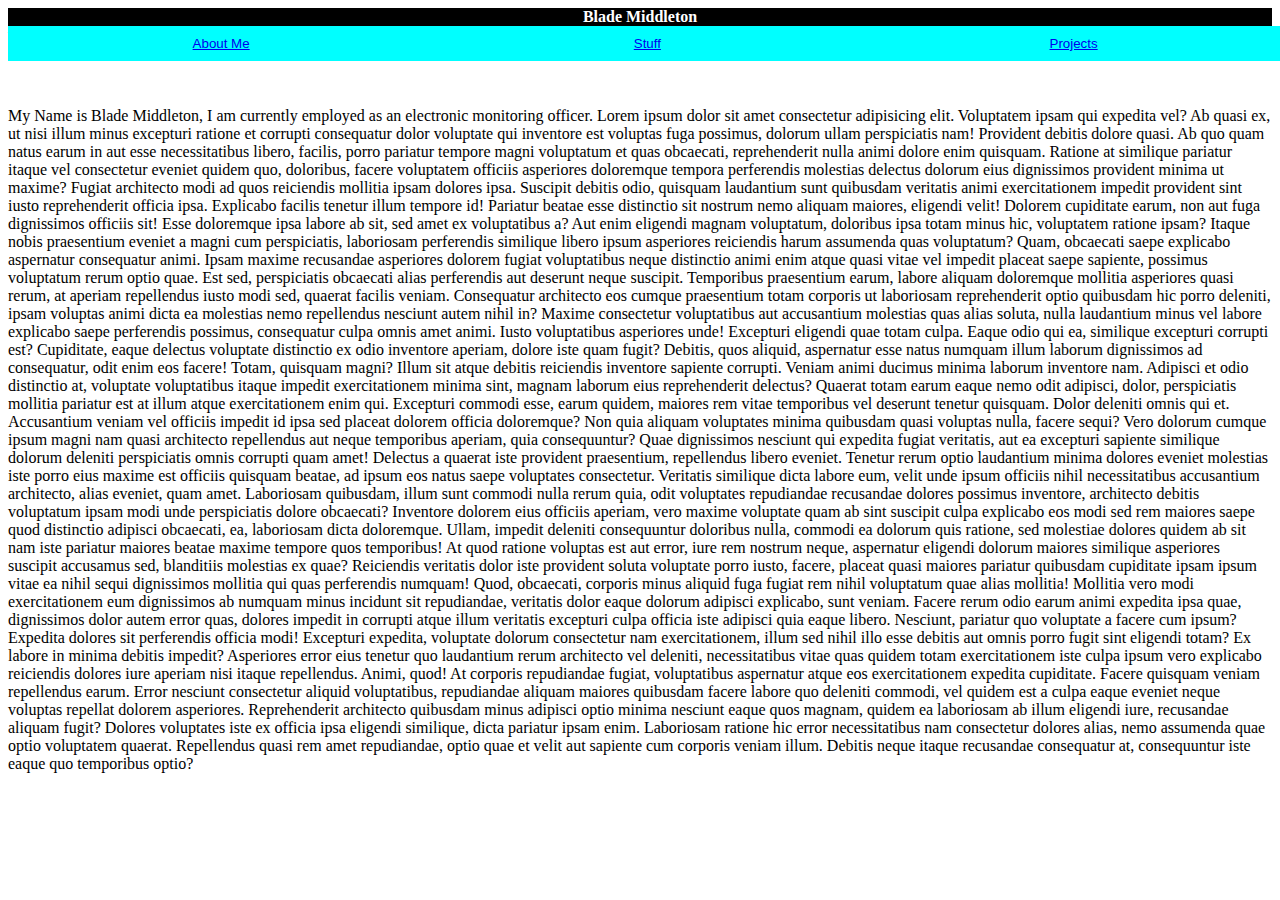
==== index2.html @ 07a8fa97 "updated everything" ====
<html>
    <Title>stuff

    </Title>
    <header><Strong>Blade Middleton</Strong>
        <link rel="stylesheet" href="style.css">

    </header>
<!-- Button for Home Page -->
<div id="btn1">
    <button><a href="index.html">About Me</a></button>
</div>
<!-- Button for Page 2 -->
<div id="btn2">
    <button><a href="index2.html">Stuff</a></button>
</div>
<!-- Button for Page 3 -->
<div id="btn3">
    <button><a href="index3.html">Projects</a></button>
</div>ture -->
<br>
<!-- Article about Me -->
<article>My Name is Blade Middleton, I am currently employed as an electronic monitoring officer. 
    Lorem ipsum dolor sit amet consectetur adipisicing elit. Voluptatem ipsam qui expedita vel? Ab quasi ex, ut nisi illum minus excepturi ratione et corrupti consequatur dolor voluptate qui inventore est voluptas fuga possimus, dolorum ullam perspiciatis nam! Provident debitis dolore quasi. Ab quo quam natus earum in aut esse necessitatibus libero, facilis, porro pariatur tempore magni voluptatum et quas obcaecati, reprehenderit nulla animi dolore enim quisquam. Ratione at similique pariatur itaque vel consectetur eveniet quidem quo, doloribus, facere voluptatem officiis asperiores doloremque tempora perferendis molestias delectus dolorum eius dignissimos provident minima ut maxime? Fugiat architecto modi ad quos reiciendis mollitia ipsam dolores ipsa. Suscipit debitis odio, quisquam laudantium sunt quibusdam veritatis animi exercitationem impedit provident sint iusto reprehenderit officia ipsa. Explicabo facilis tenetur illum tempore id! Pariatur beatae esse distinctio sit nostrum nemo aliquam maiores, eligendi velit! Dolorem cupiditate earum, non aut fuga dignissimos officiis sit! Esse doloremque ipsa labore ab sit, sed amet ex voluptatibus a? Aut enim eligendi magnam voluptatum, doloribus ipsa totam minus hic, voluptatem ratione ipsam? Itaque nobis praesentium eveniet a magni cum perspiciatis, laboriosam perferendis similique libero ipsum asperiores reiciendis harum assumenda quas voluptatum? Quam, obcaecati saepe explicabo aspernatur consequatur animi. Ipsam maxime recusandae asperiores dolorem fugiat voluptatibus neque distinctio animi enim atque quasi vitae vel impedit placeat saepe sapiente, possimus voluptatum rerum optio quae. Est sed, perspiciatis obcaecati alias perferendis aut deserunt neque suscipit. Temporibus praesentium earum, labore aliquam doloremque mollitia asperiores quasi rerum, at aperiam repellendus iusto modi sed, quaerat facilis veniam. Consequatur architecto eos cumque praesentium totam corporis ut laboriosam reprehenderit optio quibusdam hic porro deleniti, ipsam voluptas animi dicta ea molestias nemo repellendus nesciunt autem nihil in? Maxime consectetur voluptatibus aut accusantium molestias quas alias soluta, nulla laudantium minus vel labore explicabo saepe perferendis possimus, consequatur culpa omnis amet animi. Iusto voluptatibus asperiores unde! Excepturi eligendi quae totam culpa. Eaque odio qui ea, similique excepturi corrupti est? Cupiditate, eaque delectus voluptate distinctio ex odio inventore aperiam, dolore iste quam fugit? Debitis, quos aliquid, aspernatur esse natus numquam illum laborum dignissimos ad consequatur, odit enim eos facere! Totam, quisquam magni? Illum sit atque debitis reiciendis inventore sapiente corrupti. Veniam animi ducimus minima laborum inventore nam. Adipisci et odio distinctio at, voluptate voluptatibus itaque impedit exercitationem minima sint, magnam laborum eius reprehenderit delectus? Quaerat totam earum eaque nemo odit adipisci, dolor, perspiciatis mollitia pariatur est at illum atque exercitationem enim qui. Excepturi commodi esse, earum quidem, maiores rem vitae temporibus vel deserunt tenetur quisquam. Dolor deleniti omnis qui et. Accusantium veniam vel officiis impedit id ipsa sed placeat dolorem officia doloremque? Non quia aliquam voluptates minima quibusdam quasi voluptas nulla, facere sequi? Vero dolorum cumque ipsum magni nam quasi architecto repellendus aut neque temporibus aperiam, quia consequuntur? Quae dignissimos nesciunt qui expedita fugiat veritatis, aut ea excepturi sapiente similique dolorum deleniti perspiciatis omnis corrupti quam amet! Delectus a quaerat iste provident praesentium, repellendus libero eveniet. Tenetur rerum optio laudantium minima dolores eveniet molestias iste porro eius maxime est officiis quisquam beatae, ad ipsum eos natus saepe voluptates consectetur. Veritatis similique dicta labore eum, velit unde ipsum officiis nihil necessitatibus accusantium architecto, alias eveniet, quam amet. Laboriosam quibusdam, illum sunt commodi nulla rerum quia, odit voluptates repudiandae recusandae dolores possimus inventore, architecto debitis voluptatum ipsam modi unde perspiciatis dolore obcaecati? Inventore dolorem eius officiis aperiam, vero maxime voluptate quam ab sint suscipit culpa explicabo eos modi sed rem maiores saepe quod distinctio adipisci obcaecati, ea, laboriosam dicta doloremque. Ullam, impedit deleniti consequuntur doloribus nulla, commodi ea dolorum quis ratione, sed molestiae dolores quidem ab sit nam iste pariatur maiores beatae maxime tempore quos temporibus! At quod ratione voluptas est aut error, iure rem nostrum neque, aspernatur eligendi dolorum maiores similique asperiores suscipit accusamus sed, blanditiis molestias ex quae? Reiciendis veritatis dolor iste provident soluta voluptate porro iusto, facere, placeat quasi maiores pariatur quibusdam cupiditate ipsam ipsum vitae ea nihil sequi dignissimos mollitia qui quas perferendis numquam! Quod, obcaecati, corporis minus aliquid fuga fugiat rem nihil voluptatum quae alias mollitia! Mollitia vero modi exercitationem eum dignissimos ab numquam minus incidunt sit repudiandae, veritatis dolor eaque dolorum adipisci explicabo, sunt veniam. Facere rerum odio earum animi expedita ipsa quae, dignissimos dolor autem error quas, dolores impedit in corrupti atque illum veritatis excepturi culpa officia iste adipisci quia eaque libero. Nesciunt, pariatur quo voluptate a facere cum ipsum? Expedita dolores sit perferendis officia modi! Excepturi expedita, voluptate dolorum consectetur nam exercitationem, illum sed nihil illo esse debitis aut omnis porro fugit sint eligendi totam? Ex labore in minima debitis impedit? Asperiores error eius tenetur quo laudantium rerum architecto vel deleniti, necessitatibus vitae quas quidem totam exercitationem iste culpa ipsum vero explicabo reiciendis dolores iure aperiam nisi itaque repellendus. Animi, quod! At corporis repudiandae fugiat, voluptatibus aspernatur atque eos exercitationem expedita cupiditate. Facere quisquam veniam repellendus earum. Error nesciunt consectetur aliquid voluptatibus, repudiandae aliquam maiores quibusdam facere labore quo deleniti commodi, vel quidem est a culpa eaque eveniet neque voluptas repellat dolorem asperiores. Reprehenderit architecto quibusdam minus adipisci optio minima nesciunt eaque quos magnam, quidem ea laboriosam ab illum eligendi iure, recusandae aliquam fugit? Dolores voluptates iste ex officia ipsa eligendi similique, dicta pariatur ipsam enim. Laboriosam ratione hic error necessitatibus nam consectetur dolores alias, nemo assumenda quae optio voluptatem quaerat. Repellendus quasi rem amet repudiandae, optio quae et velit aut sapiente cum corporis veniam illum. Debitis neque itaque recusandae consequatur at, consequuntur iste eaque quo temporibus optio?
</article>
</html>
---- style.css ----
header{
        text-align: center;
        background-color: black;
        Color: White;
    }
    #btn1 button{
        position: Fixed;
        background-color: aqua;
        border: 1px aqua;
        color:black;
        padding: 10px 24px;
        float: left;
        Width: 33.3%;
    }

    #bt1:after{
        Clear: both;
        display: Table;   
    }
   
    #btn1 button:hover {
        background-color: teal;
    }
    #btn1 button:Active {
        background-color: white;
    }


    #btn2 button{
        position: Fixed;
        margin-left:33.3%; 
        background-color: aqua;
        border: 1px aqua;
        color:black;
        padding: 10px 24px;
        float: left;
        Width: 33.3%;
    }

    #bt2.after{
        Clear: both;
        display: Table;   
    }
    #btn2 button:hover {
        background-color: teal;
    }
    #btn3 button{
        position: Fixed;
        margin-left:66.6%; 
        background-color: aqua;
        border: 1px aqua;
        color:black;
        padding: 10px 24px;
        float: Left;
        Width: 33.3%;
    }

    #bt3:after{
        Clear: both;
        display: Table;   
    }
    #btn3 button:hover {
        background-color: teal;
    }

    Article{
        margin-top: 5%;
        
    }
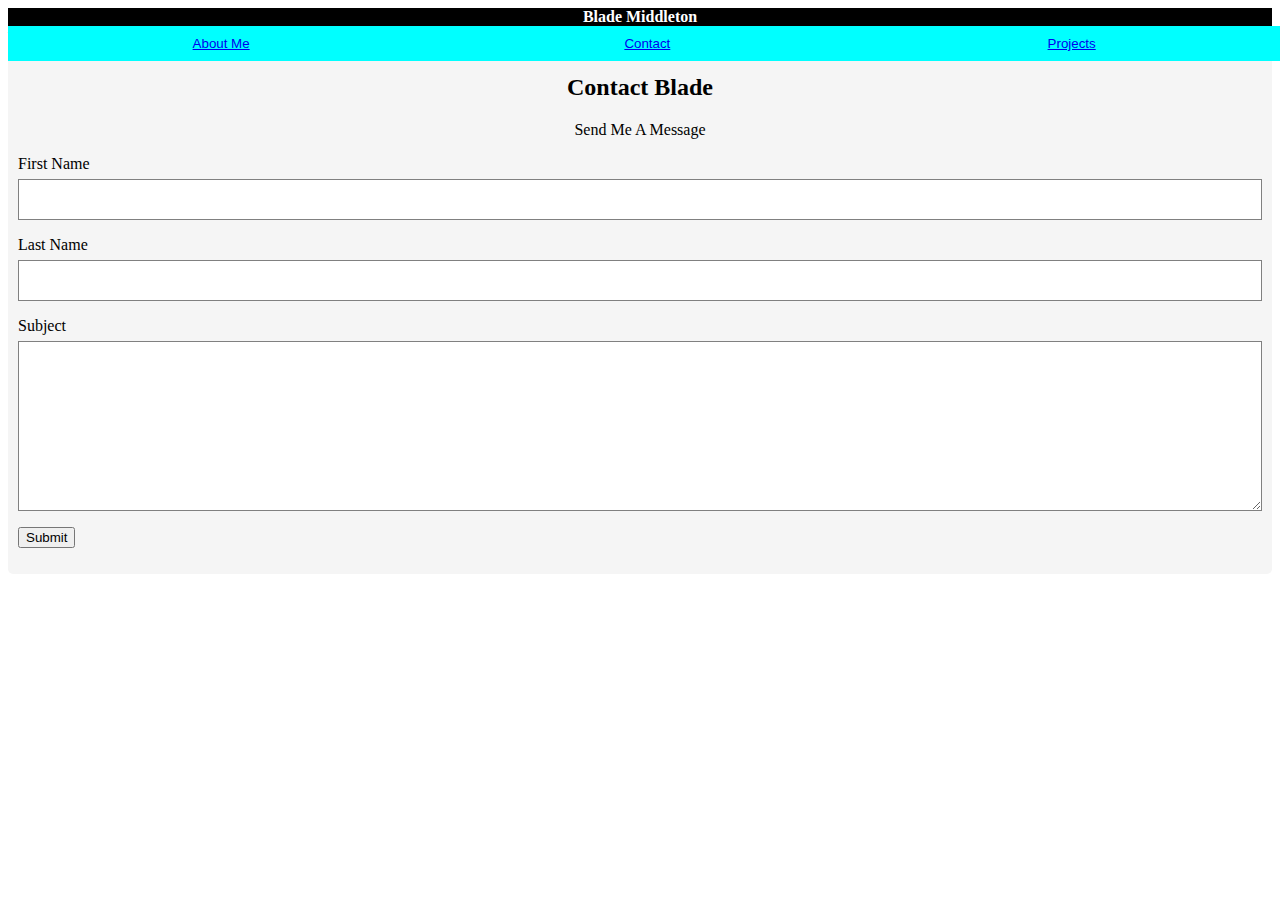
==== commit 43bfb181: "hw 1 final updates" ====
--- a/index2.html
+++ b/index2.html
@@ -1,5 +1,5 @@
 <html>
-    <Title>stuff
+    <Title>Contact
 
     </Title>
     <header><Strong>Blade Middleton</Strong>
@@ -12,15 +12,31 @@
 </div>
 <!-- Button for Page 2 -->
 <div id="btn2">
-    <button><a href="index2.html">Stuff</a></button>
+    <button><a href="index2.html">Contact</a></button>
 </div>
 <!-- Button for Page 3 -->
 <div id="btn3">
     <button><a href="index3.html">Projects</a></button>
 </div>ture -->
 <br>
-<!-- Article about Me -->
-<article>My Name is Blade Middleton, I am currently employed as an electronic monitoring officer. 
-    Lorem ipsum dolor sit amet consectetur adipisicing elit. Voluptatem ipsam qui expedita vel? Ab quasi ex, ut nisi illum minus excepturi ratione et corrupti consequatur dolor voluptate qui inventore est voluptas fuga possimus, dolorum ullam perspiciatis nam! Provident debitis dolore quasi. Ab quo quam natus earum in aut esse necessitatibus libero, facilis, porro pariatur tempore magni voluptatum et quas obcaecati, reprehenderit nulla animi dolore enim quisquam. Ratione at similique pariatur itaque vel consectetur eveniet quidem quo, doloribus, facere voluptatem officiis asperiores doloremque tempora perferendis molestias delectus dolorum eius dignissimos provident minima ut maxime? Fugiat architecto modi ad quos reiciendis mollitia ipsam dolores ipsa. Suscipit debitis odio, quisquam laudantium sunt quibusdam veritatis animi exercitationem impedit provident sint iusto reprehenderit officia ipsa. Explicabo facilis tenetur illum tempore id! Pariatur beatae esse distinctio sit nostrum nemo aliquam maiores, eligendi velit! Dolorem cupiditate earum, non aut fuga dignissimos officiis sit! Esse doloremque ipsa labore ab sit, sed amet ex voluptatibus a? Aut enim eligendi magnam voluptatum, doloribus ipsa totam minus hic, voluptatem ratione ipsam? Itaque nobis praesentium eveniet a magni cum perspiciatis, laboriosam perferendis similique libero ipsum asperiores reiciendis harum assumenda quas voluptatum? Quam, obcaecati saepe explicabo aspernatur consequatur animi. Ipsam maxime recusandae asperiores dolorem fugiat voluptatibus neque distinctio animi enim atque quasi vitae vel impedit placeat saepe sapiente, possimus voluptatum rerum optio quae. Est sed, perspiciatis obcaecati alias perferendis aut deserunt neque suscipit. Temporibus praesentium earum, labore aliquam doloremque mollitia asperiores quasi rerum, at aperiam repellendus iusto modi sed, quaerat facilis veniam. Consequatur architecto eos cumque praesentium totam corporis ut laboriosam reprehenderit optio quibusdam hic porro deleniti, ipsam voluptas animi dicta ea molestias nemo repellendus nesciunt autem nihil in? Maxime consectetur voluptatibus aut accusantium molestias quas alias soluta, nulla laudantium minus vel labore explicabo saepe perferendis possimus, consequatur culpa omnis amet animi. Iusto voluptatibus asperiores unde! Excepturi eligendi quae totam culpa. Eaque odio qui ea, similique excepturi corrupti est? Cupiditate, eaque delectus voluptate distinctio ex odio inventore aperiam, dolore iste quam fugit? Debitis, quos aliquid, aspernatur esse natus numquam illum laborum dignissimos ad consequatur, odit enim eos facere! Totam, quisquam magni? Illum sit atque debitis reiciendis inventore sapiente corrupti. Veniam animi ducimus minima laborum inventore nam. Adipisci et odio distinctio at, voluptate voluptatibus itaque impedit exercitationem minima sint, magnam laborum eius reprehenderit delectus? Quaerat totam earum eaque nemo odit adipisci, dolor, perspiciatis mollitia pariatur est at illum atque exercitationem enim qui. Excepturi commodi esse, earum quidem, maiores rem vitae temporibus vel deserunt tenetur quisquam. Dolor deleniti omnis qui et. Accusantium veniam vel officiis impedit id ipsa sed placeat dolorem officia doloremque? Non quia aliquam voluptates minima quibusdam quasi voluptas nulla, facere sequi? Vero dolorum cumque ipsum magni nam quasi architecto repellendus aut neque temporibus aperiam, quia consequuntur? Quae dignissimos nesciunt qui expedita fugiat veritatis, aut ea excepturi sapiente similique dolorum deleniti perspiciatis omnis corrupti quam amet! Delectus a quaerat iste provident praesentium, repellendus libero eveniet. Tenetur rerum optio laudantium minima dolores eveniet molestias iste porro eius maxime est officiis quisquam beatae, ad ipsum eos natus saepe voluptates consectetur. Veritatis similique dicta labore eum, velit unde ipsum officiis nihil necessitatibus accusantium architecto, alias eveniet, quam amet. Laboriosam quibusdam, illum sunt commodi nulla rerum quia, odit voluptates repudiandae recusandae dolores possimus inventore, architecto debitis voluptatum ipsam modi unde perspiciatis dolore obcaecati? Inventore dolorem eius officiis aperiam, vero maxime voluptate quam ab sint suscipit culpa explicabo eos modi sed rem maiores saepe quod distinctio adipisci obcaecati, ea, laboriosam dicta doloremque. Ullam, impedit deleniti consequuntur doloribus nulla, commodi ea dolorum quis ratione, sed molestiae dolores quidem ab sit nam iste pariatur maiores beatae maxime tempore quos temporibus! At quod ratione voluptas est aut error, iure rem nostrum neque, aspernatur eligendi dolorum maiores similique asperiores suscipit accusamus sed, blanditiis molestias ex quae? Reiciendis veritatis dolor iste provident soluta voluptate porro iusto, facere, placeat quasi maiores pariatur quibusdam cupiditate ipsam ipsum vitae ea nihil sequi dignissimos mollitia qui quas perferendis numquam! Quod, obcaecati, corporis minus aliquid fuga fugiat rem nihil voluptatum quae alias mollitia! Mollitia vero modi exercitationem eum dignissimos ab numquam minus incidunt sit repudiandae, veritatis dolor eaque dolorum adipisci explicabo, sunt veniam. Facere rerum odio earum animi expedita ipsa quae, dignissimos dolor autem error quas, dolores impedit in corrupti atque illum veritatis excepturi culpa officia iste adipisci quia eaque libero. Nesciunt, pariatur quo voluptate a facere cum ipsum? Expedita dolores sit perferendis officia modi! Excepturi expedita, voluptate dolorum consectetur nam exercitationem, illum sed nihil illo esse debitis aut omnis porro fugit sint eligendi totam? Ex labore in minima debitis impedit? Asperiores error eius tenetur quo laudantium rerum architecto vel deleniti, necessitatibus vitae quas quidem totam exercitationem iste culpa ipsum vero explicabo reiciendis dolores iure aperiam nisi itaque repellendus. Animi, quod! At corporis repudiandae fugiat, voluptatibus aspernatur atque eos exercitationem expedita cupiditate. Facere quisquam veniam repellendus earum. Error nesciunt consectetur aliquid voluptatibus, repudiandae aliquam maiores quibusdam facere labore quo deleniti commodi, vel quidem est a culpa eaque eveniet neque voluptas repellat dolorem asperiores. Reprehenderit architecto quibusdam minus adipisci optio minima nesciunt eaque quos magnam, quidem ea laboriosam ab illum eligendi iure, recusandae aliquam fugit? Dolores voluptates iste ex officia ipsa eligendi similique, dicta pariatur ipsam enim. Laboriosam ratione hic error necessitatibus nam consectetur dolores alias, nemo assumenda quae optio voluptatem quaerat. Repellendus quasi rem amet repudiandae, optio quae et velit aut sapiente cum corporis veniam illum. Debitis neque itaque recusandae consequatur at, consequuntur iste eaque quo temporibus optio?
-</article>
+<!-- How To Contact -->
+<article>
+    <div class="container">
+    <div style="text-align:center">
+      <h2>Contact Blade</h2>
+      <p>Send Me A Message</p>
+    </div>
+        <form action="/action_page.php">
+          <label for="fname">First Name</label>
+          <input type="text" id="fname" name="firstname">
+          <label for="lname">Last Name</label>
+          <input type="text" id="lname" name="lastname">
+          <label for="subject">Subject</label>
+          <textarea id="subject" name="subject" style="height:170px"></textarea>
+          <input type="button" value="Submit" a href="b.c.middleton72@gmail.com"></a>
+        </form>
+      </div>
+    </div>
+  </div>
+  </article>
 </html>
--- a/style.css
+++ b/style.css
@@ -3,6 +3,7 @@
         text-align: center;
         background-color: black;
         Color: White;
+        Width: 100%;
     }
     #btn1 button{
         position: Fixed;
@@ -53,7 +54,7 @@
         color:black;
         padding: 10px 24px;
         float: Left;
-        Width: 33.3%;
+        Width: 33%;
     }
 
     #bt3:after{
@@ -64,7 +65,127 @@
         background-color: teal;
     }
 
-    Article{
-        margin-top: 5%;
+    #btn4 button{
+        position: Fixed;
+        background-color: rgb(67, 230, 108);
+        border: 10px, rgb(14, 15, 15);
+        color: #444;
+        padding: 10px 24px;
+        float: Left;
+        Width: 20%;
+        height: 20%;
+    }
+
+    #bt4:after{
+        Clear: both;
+        display: Table;   
+    }
+    #btn4 button:hover {
+        background-color: rgb(86, 26, 228);
+    }
+
+    #btn5 button{
+        position: Fixed;
+        margin-left: 25%; 
+        background-color: rgb(67, 230, 108);
+        border: 10px, rgb(14, 15, 15);
+        color:#444;
+        padding: 10px 24px;
+        float: Left;
+        Width: 20%;
+        height: 20%;
+
+    }
+
+    #bt5:after{
+        Clear: both;
+        display: Table;   
+    }
+    #btn5 button:hover {
+        background-color: rgb(86, 26, 228);
+        color: aliceblue;
+    }
+
+    #btn6 button{
+        position: Fixed;
+        margin-left: 50%; 
+        background-color: rgb(67, 230, 108);
+        border: 10px, rgb(14, 15, 15);
+        color: #444;
+        padding: 10px 24px;
+        float: Left;
+        Width: 20%;
+        height: 20%;
+
+    }
+
+    #bt6:after{
+        Clear: both;
+        display: Table;   
+    }
+    #btn6 button:hover {
+        background-color: rgb(86, 26, 228);
+    }
+    #btn7 button{
+        position: Fixed;
+        margin-left: 75%; 
+        background-color: rgb(67, 230, 108);
+        border: 10px, rgb(14, 15, 15);
+        color: #444;
+        padding: 10px 24px;
+        float: Left;
+        Width: 20%;
+        height: 20%;
+
+    }
+
+    #bt7:after{
+        Clear: both;
+        display: Table;   
+    }
+    #btn7 button:hover {
+        background-color: rgb(86, 26, 228);
+    }
+    #Article{
+        margin-top: 15%;
+        box-align: left;
         
-    }+    }
+    Picture{
+        box-align: Right;
+    }
+   
+      input[type=text], select, textarea {
+        width: 100%;
+        padding: 12px;
+        border: 1px solid grey;
+        margin-top: 6px;
+        margin-bottom: 16px;
+        resize: vertical;
+      }
+      
+      .container {
+        border-radius: 5px;
+        background-color: whitesmoke;
+        padding: 10px;
+      }
+      
+      .column {
+        float: left;
+        width: 50%;
+        margin-top: 6px;
+        padding: 20px;
+      }
+      
+      .row:after {
+        content: "";
+        display: table;
+        clear: both;
+      }
+      
+      @media screen and (max-width: 600px) {
+        .column, input[type=submit] {
+          width: 100%;
+          margin-top: 0;
+        }
+      }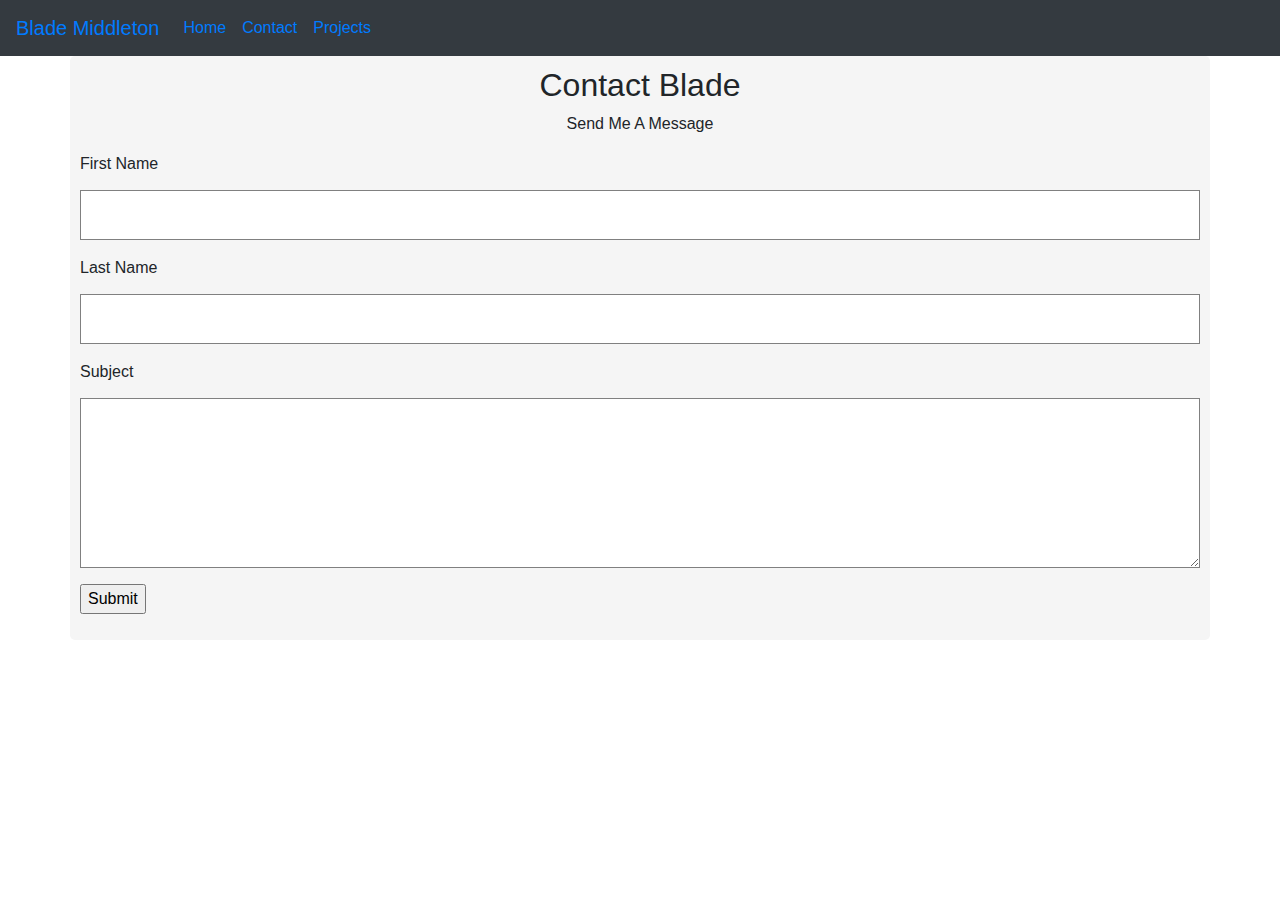
==== commit 4516a407: "updated with bootstrap" ====
--- a/index2.html
+++ b/index2.html
@@ -2,23 +2,31 @@
     <Title>Contact
 
     </Title>
-    <header><Strong>Blade Middleton</Strong>
+    <header>
+        <link rel="stylesheet" href="https://stackpath.bootstrapcdn.com/bootstrap/4.3.1/css/bootstrap.min.css" integrity="sha384-ggOyR0iXCbMQv3Xipma34MD+dH/1fQ784/j6cY/iJTQUOhcWr7x9JvoRxT2MZw1T" crossorigin="anonymous">
         <link rel="stylesheet" href="style.css">
 
     </header>
 <!-- Button for Home Page -->
-<div id="btn1">
-    <button><a href="index.html">About Me</a></button>
-</div>
-<!-- Button for Page 2 -->
-<div id="btn2">
-    <button><a href="index2.html">Contact</a></button>
-</div>
-<!-- Button for Page 3 -->
-<div id="btn3">
-    <button><a href="index3.html">Projects</a></button>
-</div>ture -->
-<br>
+<nav class="navbar navbar-expand-lg navbar-blue bg-dark">
+        <a class="navbar-brand" href="#">Blade Middleton</a>
+        <button class="navbar-toggler" type="button" data-toggle="collapse" data-target="#navbarNav" aria-controls="navbarNav" aria-expanded="false" aria-label="Toggle navigation">
+          <span class="navbar-toggler-icon"></span>
+        </button>
+        <div class="collapse navbar-collapse" id="navbarNav">
+          <ul class="navbar-nav">
+            <li class="nav-item active">
+              <a class="nav-link" href="index.html">Home <span class="sr-only">(current)</span></a>
+            </li>
+            <li class="nav-item">
+              <a class="nav-link" href="index2.html">Contact</a>
+            </li>
+            <li class="nav-item">
+              <a class="nav-link" href="index3.html">Projects</a>
+            </li>
+          </ul>
+        </div>
+      </nav>
 <!-- How To Contact -->
 <article>
     <div class="container">
--- a/style.css
+++ b/style.css
@@ -1,151 +1,4 @@
 
-    header{
-        text-align: center;
-        background-color: black;
-        Color: White;
-        Width: 100%;
-    }
-    #btn1 button{
-        position: Fixed;
-        background-color: aqua;
-        border: 1px aqua;
-        color:black;
-        padding: 10px 24px;
-        float: left;
-        Width: 33.3%;
-    }
-
-    #bt1:after{
-        Clear: both;
-        display: Table;   
-    }
-   
-    #btn1 button:hover {
-        background-color: teal;
-    }
-    #btn1 button:Active {
-        background-color: white;
-    }
-
-
-    #btn2 button{
-        position: Fixed;
-        margin-left:33.3%; 
-        background-color: aqua;
-        border: 1px aqua;
-        color:black;
-        padding: 10px 24px;
-        float: left;
-        Width: 33.3%;
-    }
-
-    #bt2.after{
-        Clear: both;
-        display: Table;   
-    }
-    #btn2 button:hover {
-        background-color: teal;
-    }
-    #btn3 button{
-        position: Fixed;
-        margin-left:66.6%; 
-        background-color: aqua;
-        border: 1px aqua;
-        color:black;
-        padding: 10px 24px;
-        float: Left;
-        Width: 33%;
-    }
-
-    #bt3:after{
-        Clear: both;
-        display: Table;   
-    }
-    #btn3 button:hover {
-        background-color: teal;
-    }
-
-    #btn4 button{
-        position: Fixed;
-        background-color: rgb(67, 230, 108);
-        border: 10px, rgb(14, 15, 15);
-        color: #444;
-        padding: 10px 24px;
-        float: Left;
-        Width: 20%;
-        height: 20%;
-    }
-
-    #bt4:after{
-        Clear: both;
-        display: Table;   
-    }
-    #btn4 button:hover {
-        background-color: rgb(86, 26, 228);
-    }
-
-    #btn5 button{
-        position: Fixed;
-        margin-left: 25%; 
-        background-color: rgb(67, 230, 108);
-        border: 10px, rgb(14, 15, 15);
-        color:#444;
-        padding: 10px 24px;
-        float: Left;
-        Width: 20%;
-        height: 20%;
-
-    }
-
-    #bt5:after{
-        Clear: both;
-        display: Table;   
-    }
-    #btn5 button:hover {
-        background-color: rgb(86, 26, 228);
-        color: aliceblue;
-    }
-
-    #btn6 button{
-        position: Fixed;
-        margin-left: 50%; 
-        background-color: rgb(67, 230, 108);
-        border: 10px, rgb(14, 15, 15);
-        color: #444;
-        padding: 10px 24px;
-        float: Left;
-        Width: 20%;
-        height: 20%;
-
-    }
-
-    #bt6:after{
-        Clear: both;
-        display: Table;   
-    }
-    #btn6 button:hover {
-        background-color: rgb(86, 26, 228);
-    }
-    #btn7 button{
-        position: Fixed;
-        margin-left: 75%; 
-        background-color: rgb(67, 230, 108);
-        border: 10px, rgb(14, 15, 15);
-        color: #444;
-        padding: 10px 24px;
-        float: Left;
-        Width: 20%;
-        height: 20%;
-
-    }
-
-    #bt7:after{
-        Clear: both;
-        display: Table;   
-    }
-    #btn7 button:hover {
-        background-color: rgb(86, 26, 228);
-    }
     #Article{
         margin-top: 15%;
         box-align: left;
@@ -170,7 +23,7 @@
         padding: 10px;
       }
       
-      .column {
+      /* .column {
         float: left;
         width: 50%;
         margin-top: 6px;
@@ -180,12 +33,18 @@
       .row:after {
         content: "";
         display: table;
-        clear: both;
-      }
+        clear: both; */
+      /* } */
       
+    
       @media screen and (max-width: 600px) {
         .column, input[type=submit] {
           width: 100%;
           margin-top: 0;
         }
+      }
+      @media only screen and (max-width: 600px) {
+        body {
+          background-color: lightblue;
+        }
       }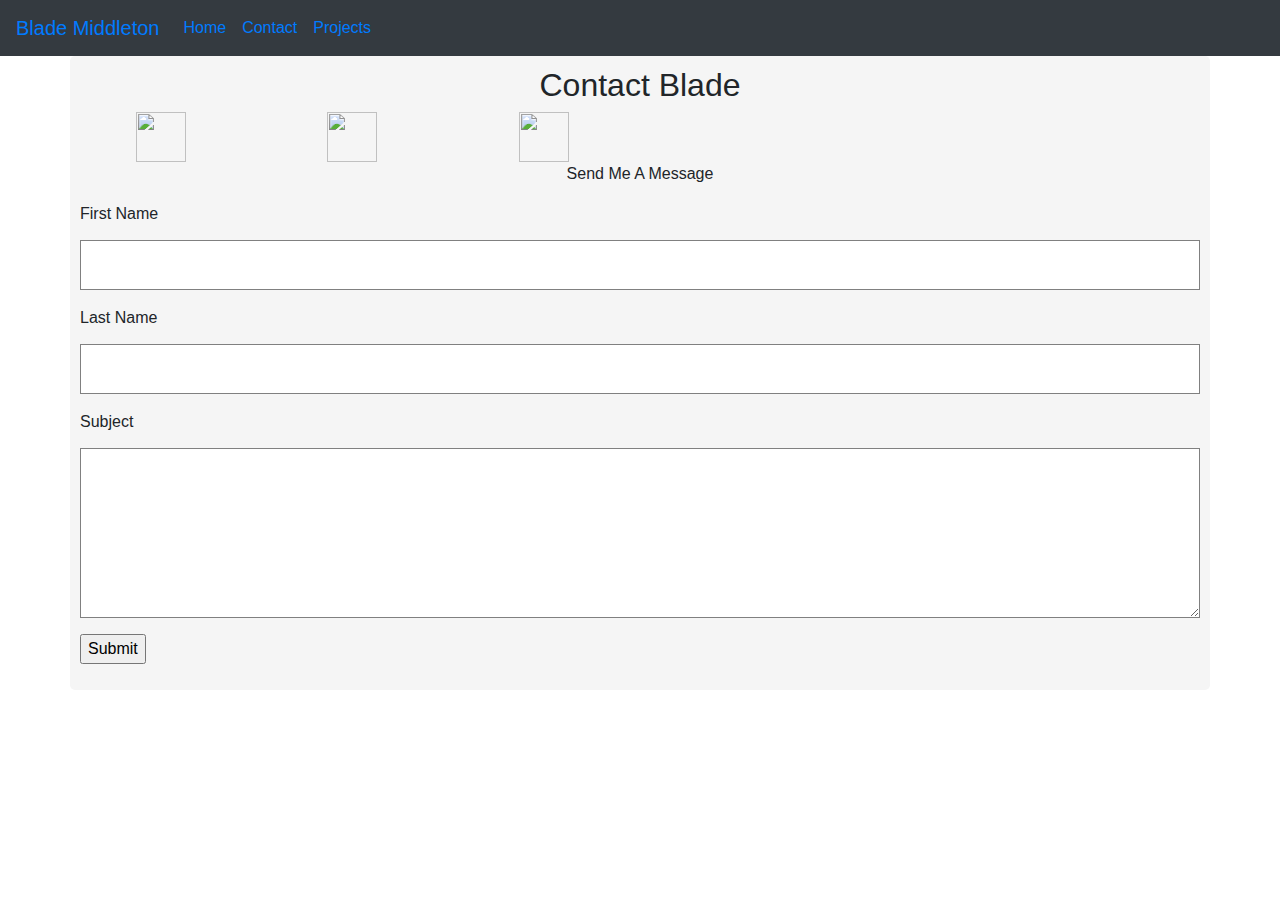
==== commit 1069af83: "fixed contact page" ====
--- a/index2.html
+++ b/index2.html
@@ -13,7 +13,6 @@
         <button class="navbar-toggler" type="button" data-toggle="collapse" data-target="#navbarNav" aria-controls="navbarNav" aria-expanded="false" aria-label="Toggle navigation">
           <span class="navbar-toggler-icon"></span>
         </button>
-        <div class="collapse navbar-collapse" id="navbarNav">
           <ul class="navbar-nav">
             <li class="nav-item active">
               <a class="nav-link" href="index.html">Home <span class="sr-only">(current)</span></a>
@@ -32,6 +31,20 @@
     <div class="container">
     <div style="text-align:center">
       <h2>Contact Blade</h2>
+      <div class='row'>
+        <div class = 'col-sm-2'>
+         <a href="https://github.com/SSAddacus"><img src= "https://image.flaticon.com/icons/svg/25/25231.svg" padding-left="20px" height="50px" width="50px">
+         </a>
+        </div>
+        <div class = 'col-sm-2'>
+          <a href="https://www.facebook.com/greatteachermiddleton?ref=bookmarks"><img src= "https://image.flaticon.com/icons/png/512/174/174848.png"  height="50px" width="50px">
+          </a>       
+         </div>
+        <div class = 'col-sm-2'>
+          <a href="https://www.linkedin.com/in/blade-middleton-6bb495181/"><img src= "https://cdn2.iconfinder.com/data/icons/popular-social-media-flat/48/Popular_Social_Media-22-512.png"  height="50px" width="50px">
+          </a>       
+         </div>
+      </div>
       <p>Send Me A Message</p>
     </div>
         <form action="/action_page.php">
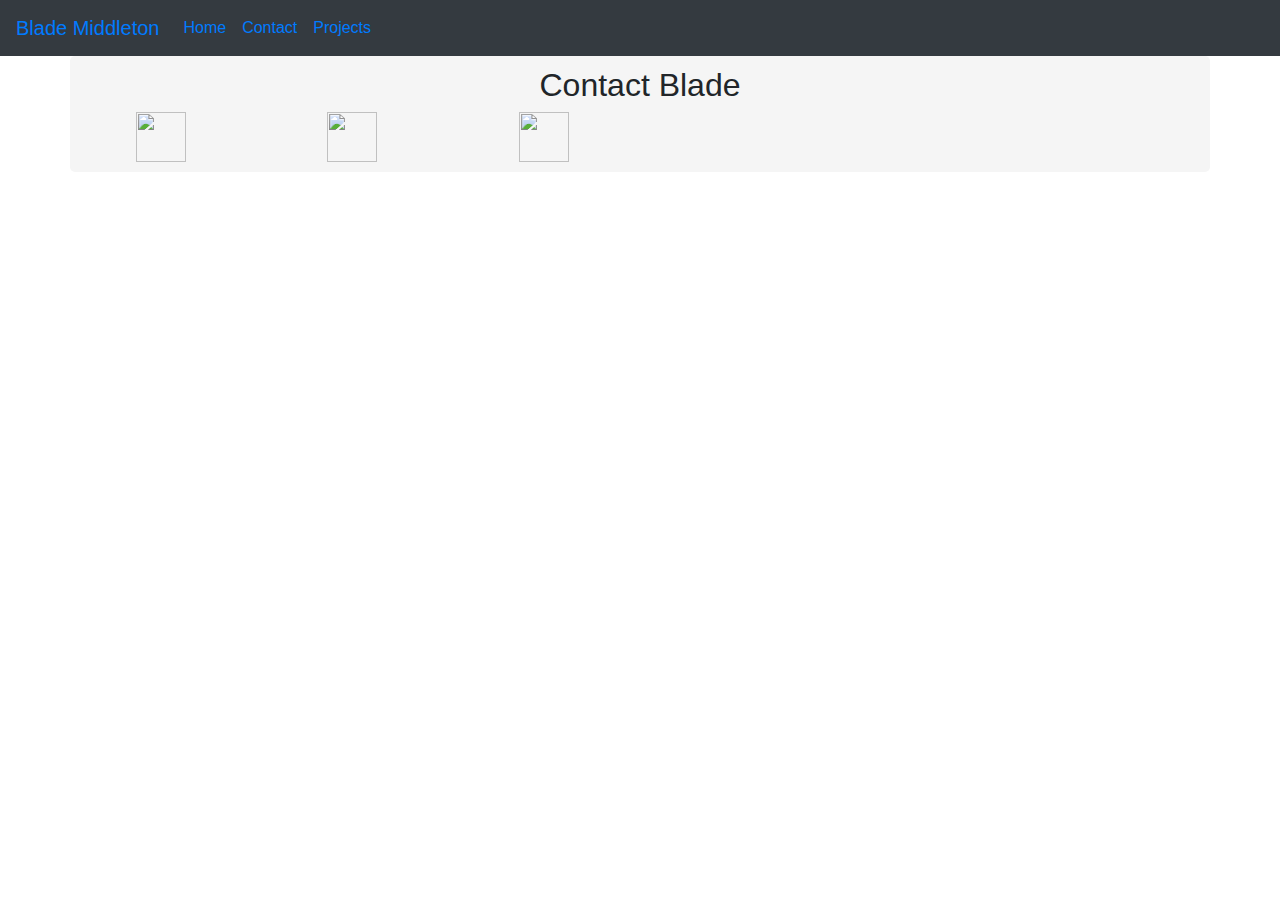
==== commit 0fdda1d3: "update 2.0" ====
--- a/index2.html
+++ b/index2.html
@@ -33,7 +33,7 @@
       <h2>Contact Blade</h2>
       <div class='row'>
         <div class = 'col-sm-2'>
-         <a href="https://github.com/SSAddacus"><img src= "https://image.flaticon.com/icons/svg/25/25231.svg" padding-left="20px" height="50px" width="50px">
+         <a href="https://github.com/SSAddacus"><img src= "https://image.flaticon.com/icons/svg/25/25231.svg" padding-left="50px" height="50px" width="50px">
          </a>
         </div>
         <div class = 'col-sm-2'>
@@ -45,19 +45,5 @@
           </a>       
          </div>
       </div>
-      <p>Send Me A Message</p>
-    </div>
-        <form action="/action_page.php">
-          <label for="fname">First Name</label>
-          <input type="text" id="fname" name="firstname">
-          <label for="lname">Last Name</label>
-          <input type="text" id="lname" name="lastname">
-          <label for="subject">Subject</label>
-          <textarea id="subject" name="subject" style="height:170px"></textarea>
-          <input type="button" value="Submit" a href="b.c.middleton72@gmail.com"></a>
-        </form>
-      </div>
-    </div>
-  </div>
   </article>
 </html>
